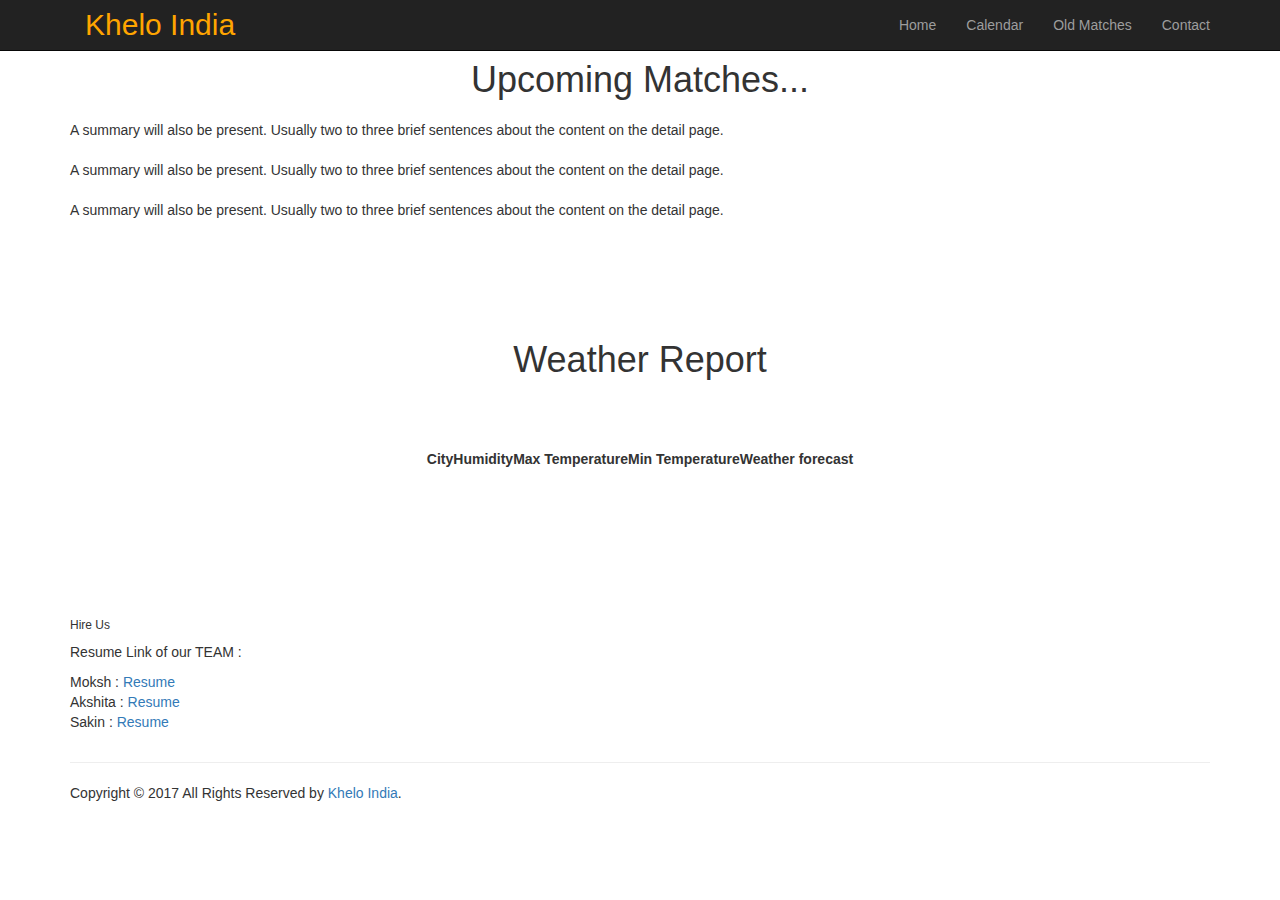
==== MatchCalendar.html @ 8284ad08 "html file 2 added" ====
<!DOCTYPE html>
<html lang="en" dir="ltr">
<head>
  <link rel="stylesheet"
href="https://maxcdn.bootstrapcdn.com/bootstrap/3.4.0/css/bootstrap.min.css">
<script src= "https://ajax.googleapis.com/ajax/libs/jquery/3.4.1/jquery.min.js">
</script>
<script src=
"https://maxcdn.bootstrapcdn.com/bootstrap/3.4.0/js/bootstrap.min.js">
</script>
  <link rel="stylesheet" href="Calendar.css">
    <meta charset="utf-8">
    <title></title>
  </head>
  <body>

    <nav class="navbar navbar-inverse navbar-fixed-top">
  <div role="navigation">
    <div class="container">
      <div class="navbar-header">
        <a href="index.html" class="navbar-brand" style="color:orange;font-size:30px;">Khelo India</a>
      </div>
      <div class="navbar-collapse collapse">
        <ul class="nav navbar-nav navbar-right">
            <li><a href="index.html">Home</a></li>
            <li> <a href="MatchCalendar.html">Calendar</a> </li>
            <li> <a href="OldMatches.html">Old Matches</a></li>
            <li><a href="contact.html">Contact</a> </li>
        </ul>
      </div>
    </div>

  </div>
  </nav>


  <div class="container">
    <br>
    <br>
    <h1><center>Upcoming Matches...</center></h1>
<div class="cards">


<div class="card">
  <span class="card-header">
    <span class="card-title">
    <h3 id="check1" style="align-self:center"></h3>
    </span>
  </span>
  <span class="card-summary" id="desc1">
    A summary will also be present. Usually two to three brief sentences about the content on the detail page.
  </span>

</div>

<div class="card">
  <span class="card-header2">
    <span class="card-title">
      <h3  id="check2"></h3>
    </span>
  </span>
  <span class="card-summary" id="desc2">
    A summary will also be present. Usually two to three brief sentences about the content on the detail page.
  </span>

</div>

<div class="card">
  <span class="card-header3">
    <span class="card-title">
      <h3 id="check3"></h3>
    </span>
  </span>
  <span class="card-summary" id="desc3">
    A summary will also be present. Usually two to three brief sentences about the content on the detail page.
  </span>

</div>
</div>
</div>
        <script type="text/javascript">
              var url='http://cricapi.com/api/matchCalendar?apikey=llumDIVJOlYOTlv2oJ1dnuTPITx2'

              var xhr=new XMLHttpRequest

              xhr.open('GET',url)

              xhr.onreadystatechange=test

              function test(){
                if(this.status==200 && this.readyState==4){
                var res_data=JSON.parse(this.responseText)
                console.log(res_data)

                var content=res_data.data[0]
                var id=content.date
                var name=content.name
                document.getElementById('check1').innerHTML=id
                document.getElementById('desc1').innerHTML=name

                var content1=res_data.data[88]
                var id1=content1.date
                var name1=content1.name
                document.getElementById('check2').innerHTML=id1
                document.getElementById('desc2').innerHTML=name1

                var content2=res_data.data[100]
                var id2=content2.date
                var name2=content2.name
                document.getElementById('check3').innerHTML=id2
                document.getElementById('desc3').innerHTML=name2
              }
            }

              xhr.send()

        </script>
<br>
<br>
<br>
<br>
<br>
<h1 id="weather"><center>Weather Report</center></h1>
<br>
<br>

<br>
        <div>
          <center>
          <table id="weatherreport">
              <tr id="table1">
                <th>City</th>
                <th>Humidity</th>
                <th>Max Temperature</th>
                <th>Min Temperature</th>
                <th>Weather forecast</th>
              </tr>
              <tr>
                <th id="city"></th>
                <th id="hum"></th>
                <th id="maxtemp"></th>
                <th id="mintemp"></th>
                <th id="forecast"></th>
              </tr>
          </table>
          <br>
          <br>
        </center>
          </div>
        <script type="text/javascript">
              var url='http://api.openweathermap.org/data/2.5/weather?q=london,unitedkingdom&appid=11feda412dcc68ee43865e80ef269d92'

              var xhr=new XMLHttpRequest

              xhr.open('GET',url)

              xhr.onreadystatechange=test

              function test(){
                if(this.status==200 && this.readyState==4){
                var res_data=JSON.parse(this.responseText)
                console.log(res_data)

                var city=res_data.name
                var hum=res_data.main.humidity
                var maxtem=res_data.main.temp_max
                var mintem=res_data.main.temp_min
                var forecast=res_data.weather[0].description


                document.getElementById('city').innerHTML=city
                document.getElementById('hum').innerHTML=hum
                document.getElementById('maxtemp').innerHTML=maxtem
                document.getElementById('mintemp').innerHTML=mintem
                document.getElementById('forecast').innerHTML=forecast
              }
            }

              xhr.send()

        </script>
        <br><br><br><br><br>
        <footer class="site-footer">
         <div class="container">
           <div class="row">
             <div class="col-sm-12 col-md-6">
               <h6>Hire Us</h6>
               <p class="text-justify">Resume Link of our TEAM :</p>
               <p>Moksh : <a href="https://moksh1999.github.io/resume/">Resume</a>
               <br>
               Akshita : <a href="https://akshita12248.github.io/resume/">Resume</a>
               <br>
               Sakin : <a href="https://sakin221.github.io/resume/">Resume</a></p>
             </div>


           </div>
           <hr>
         </div>
         <div class="container">
           <div class="row">
             <div class="col-md-8 col-sm-6 col-xs-12">
               <p class="copyright-text">Copyright &copy; 2017 All Rights Reserved by
            <a href="index.html">Khelo India</a>.
               </p>
             </div>


           </div>
         </div>
        </footer>


  </body>
</html>
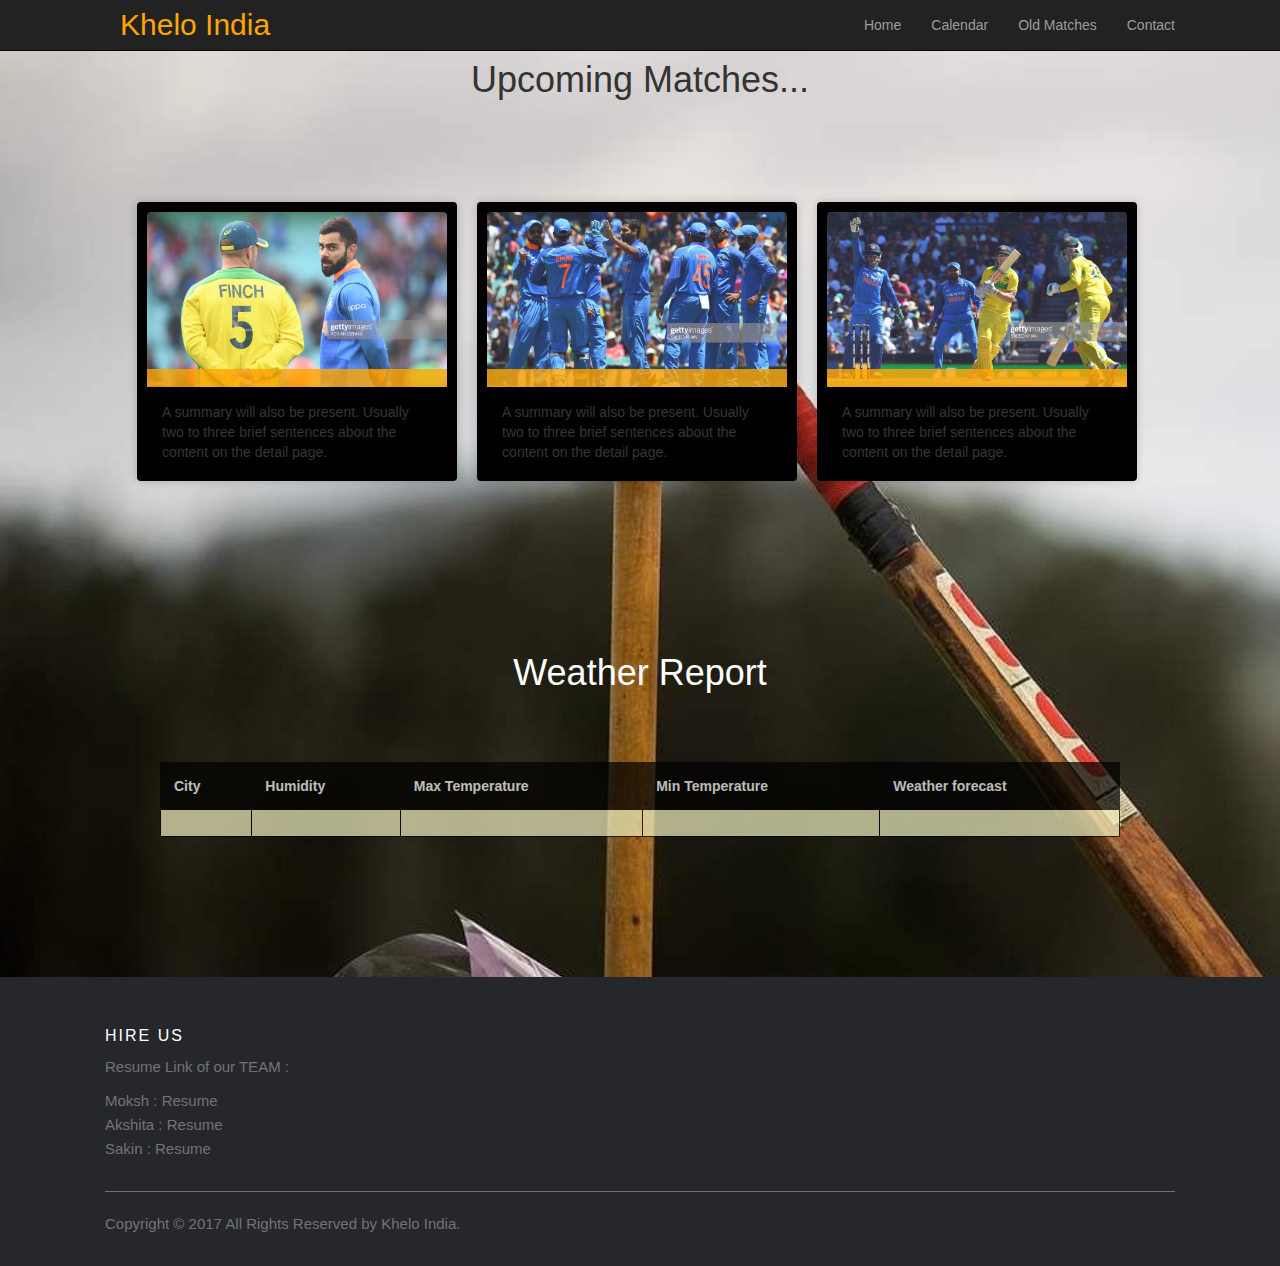
==== commit 0bea6b08: "Update MatchCalendar.html" ====
--- a/MatchCalendar.html
+++ b/MatchCalendar.html
@@ -79,7 +79,7 @@
 </div>
 </div>
         <script type="text/javascript">
-              var url='http://cricapi.com/api/matchCalendar?apikey=llumDIVJOlYOTlv2oJ1dnuTPITx2'
+              var url='https://cricapi.com/api/matchCalendar?apikey=llumDIVJOlYOTlv2oJ1dnuTPITx2'
 
               var xhr=new XMLHttpRequest
 
@@ -148,7 +148,7 @@
         </center>
           </div>
         <script type="text/javascript">
-              var url='http://api.openweathermap.org/data/2.5/weather?q=london,unitedkingdom&appid=11feda412dcc68ee43865e80ef269d92'
+              var url='https://api.openweathermap.org/data/2.5/weather?q=london,unitedkingdom&appid=11feda412dcc68ee43865e80ef269d92'
 
               var xhr=new XMLHttpRequest
 
--- a/Calendar.css
+++ b/Calendar.css
@@ -0,0 +1,282 @@
+body
+{
+  background-image: url("ww4.jpg");
+  background-repeat: no-repeat;
+  background-size: cover;
+}
+
+
+#date , #match
+{
+    color: orange;
+}
+
+
+
+.navbar-header
+{
+  color: orange;
+}
+
+#d07
+{
+  font-size: 18px;
+}
+
+#d05
+{
+  font-size: 18px;
+}
+
+#d09
+{
+  font-size: 15px;
+}
+
+
+.container {
+  margin-top: 240px;
+  max-width: 1100px;
+  margin: 0 auto;
+}
+
+.cards {
+  display: -webkit-flex;
+  display: flex;
+  -webkit-flex-wrap: wrap;
+  flex-wrap: wrap;
+  margin-top: 70px;
+  margin-left: 0px;
+  padding: 3%;
+  -webkit-box-sizing: border-box;
+  -moz-box-sizing: border-box;
+  box-sizing: border-box;
+
+}
+
+.card {
+
+  margin-bottom: 20px;
+  padding-bottom: 30px;
+  background-color: black;
+  color: #363636;
+  text-decoration: none;
+  -moz-box-shadow: rgba(0, 0, 0, 0.19) 0 0 8px 0;
+  -webkit-box-shadow: rgba(0, 0, 0, 0.19) 0 0 8px 0;
+  box-shadow: rgba(0, 0, 0, 0.19) 0 0 8px 0;
+  -moz-border-radius: 4px;
+  -webkit-border-radius: 4px;
+  border-radius: 4px;
+  padding: 10px;
+
+}
+@media (max-width: 700px) {
+  .card {
+    width: 100%;
+  }
+}
+@media (min-width: 700px) {
+  .card {
+    max-width: 320px;
+    margin-right: 20px;
+    margin-bottom: 20px;
+  }
+  .card:nth-child(even) {
+    margin-right: 0;
+  }
+}
+@media (min-width: 980px) {
+  .card:nth-child(even) {
+    margin-right: 20px;
+  }
+  .card:nth-child(3n) {
+    margin-right: 0;
+  }
+}
+.card span {
+  display: block;
+}
+.card .card-summary {
+  padding: 5% 5% 3% 5%;
+}
+.card .card-header {
+  background-image: url("2.jpg");
+  position: relative;
+  height: 175px;
+  overflow: hidden;
+  background-repeat: no-repeat;
+  background-size: cover;
+  background-position: center;
+  background-color: rgba(255, 255, 255, 0.15);
+  background-blend-mode: overlay;
+  -moz-border-radius: 4px 4px 0 0;
+  -webkit-border-radius: 4px;
+  border-radius: 4px 4px 0 0;
+}
+
+.card .card-header2 {
+  background-image: url("1.jpg");
+  position: relative;
+  height: 175px;
+  overflow: hidden;
+  background-repeat: no-repeat;
+  background-size: cover;
+  background-position: center;
+  background-color: rgba(255, 255, 255, 0.15);
+  background-blend-mode: overlay;
+  -moz-border-radius: 4px 4px 0 0;
+  -webkit-border-radius: 4px;
+  border-radius: 4px 4px 0 0;
+}
+
+.card .card-header3 {
+  background-image: url("3.jpg");
+  position: relative;
+  height: 175px;
+  overflow: hidden;
+  background-repeat: no-repeat;
+  background-size: cover;
+  background-position: center;
+  background-color: rgba(255, 255, 255, 0.15);
+  background-blend-mode: overlay;
+  -moz-border-radius: 4px 4px 0 0;
+  -webkit-border-radius: 4px;
+  border-radius: 4px 4px 0 0;
+}
+.card .card-header:hover, .card .card-header:focus {
+  background-color: rgba(255, 255, 255, 0);
+}
+.card .card-title {
+  background-color: orange;
+  opacity: 0.8;
+  padding: 3.5% 0 2.5% 0;
+  color: white;
+  font-family: 'Roboto Condensed', sans-serif;
+  text-transform: uppercase;
+  position: absolute;
+  bottom: 0;
+  width: 100%;
+}
+.card .card-title h3 {
+  font-size: 1.2em;
+  line-height: 1.2;
+  padding: 0 3.5%;
+  margin: 0;
+}
+.card .card-meta {
+  max-height: 0;
+  overflow: hidden;
+  color: #666;
+  font-size: .78em;
+  text-transform: uppercase;
+  position: absolute;
+  bottom: 5%;
+  padding: 0 5%;
+  -moz-transition-property: max-height;
+  -o-transition-property: max-height;
+  -webkit-transition-property: max-height;
+  transition-property: max-height;
+  -moz-transition-duration: 0.4s;
+  -o-transition-duration: 0.4s;
+  -webkit-transition-duration: 0.4s;
+  transition-duration: 0.4s;
+  -moz-transition-timing-function: ease-in-out;
+  -o-transition-timing-function: ease-in-out;
+  -webkit-transition-timing-function: ease-in-out;
+  transition-timing-function: ease-in-out;
+}
+.card:hover, .card:focus {
+  background: white;
+  -moz-box-shadow: rgba(0, 0, 0, 0.45) 0px 0px 20px 0px;
+  -webkit-box-shadow: rgba(0, 0, 0, 0.45) 0px 0px 20px 0px;
+  box-shadow: rgba(0, 0, 0, 0.45) 0px 0px 20px 0px;
+}
+.card:hover .card-title, .card:focus .card-title {
+  background: rgba(157, 187, 63, 0.95);
+}
+.card:hover .card-meta, .card:focus .card-meta {
+  max-height: 1em;
+}
+
+img {
+  max-width: 100%;
+}
+
+
+
+* {
+  -moz-transition-property: background-color, border-color, box-shadow, color, opacity, text-shadow, -moz-transform;
+  -o-transition-property: background-color, border-color, box-shadow, color, opacity, text-shadow, -o-transform;
+  -webkit-transition-property: background-color, border-color, box-shadow, color, opacity, text-shadow, -webkit-transform;
+  transition-property: background-color, border-color, box-shadow, color, opacity, text-shadow, transform;
+  -moz-transition-duration: 0.2s;
+  -o-transition-duration: 0.2s;
+  -webkit-transition-duration: 0.2s;
+  transition-duration: 0.2s;
+  -moz-transition-timing-function: linear;
+  -o-transition-timing-function: linear;
+  -webkit-transition-timing-function: linear;
+  transition-timing-function: linear;
+}
+
+#weather
+{
+  color:white;
+}
+table,th, td {
+  border: 1px solid black;
+  border-collapse: collapse;
+}
+
+th,td {
+  padding: 13px;
+}
+
+#table1
+{
+  color:white;
+  background-color: black;
+}
+
+table#weatherreport {
+
+
+  width: 75%;
+  background-color: #f1f1c1;
+  opacity: 0.7;
+}
+
+.site-footer
+{
+  background-color:#26272b;
+  padding:45px 0 20px;
+  font-size:15px;
+  line-height:24px;
+  color:#737373;
+}
+.site-footer hr
+{
+  border-top-color:#bbb;
+  opacity:0.5
+}
+.site-footer hr.small
+{
+  margin:20px 0
+}
+.site-footer h6
+{
+  color:#fff;
+  font-size:16px;
+  text-transform:uppercase;
+  margin-top:5px;
+  letter-spacing:2px
+}
+.site-footer a
+{
+  color:#737373;
+}
+.site-footer a:hover
+{
+  color:#3366cc;
+  text-decoration:none;
+}
